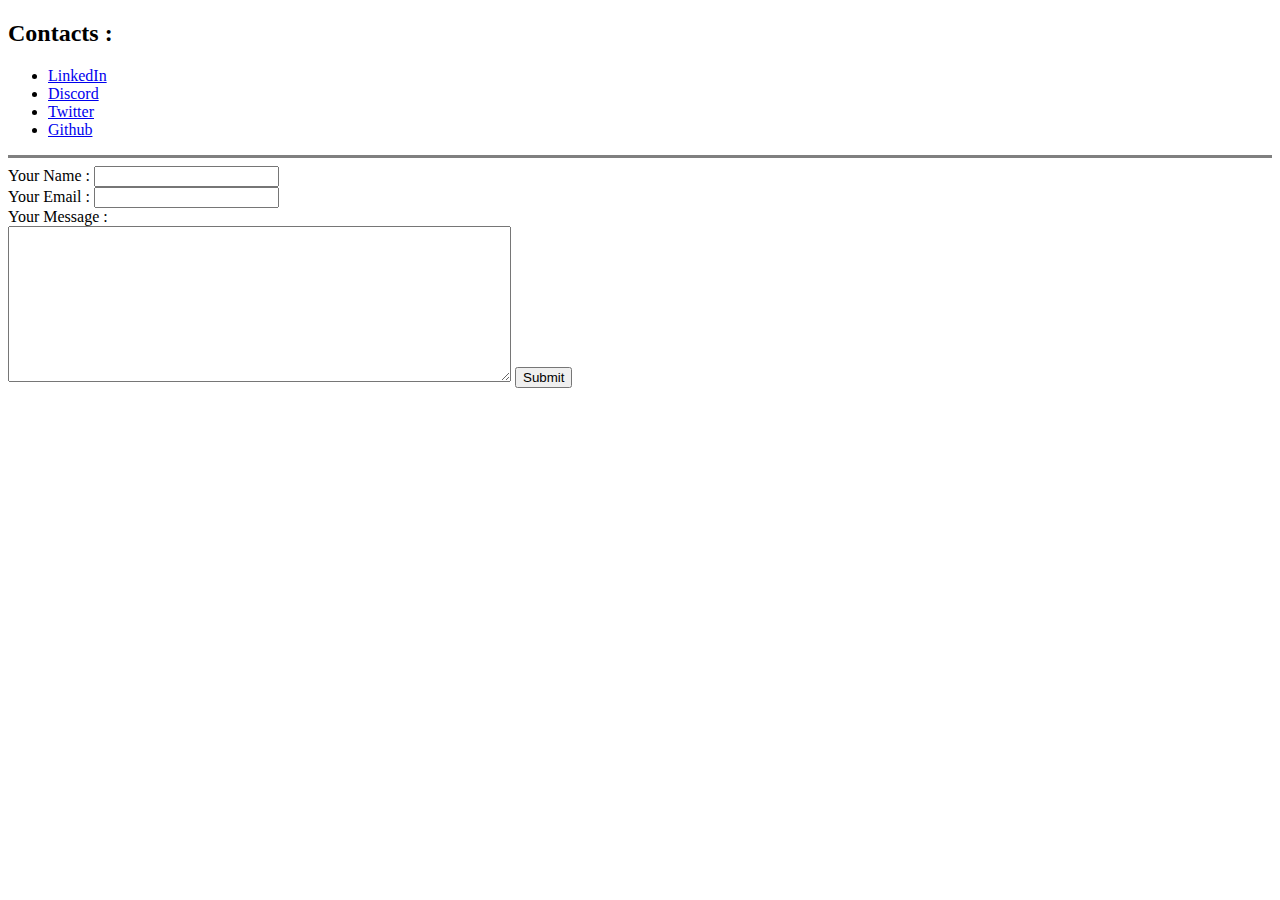
==== contacts.html @ 511e790d "Add initial files" ====
<!DOCTYPE html>
<html lang="en">
<head>
    <meta charset="UTF-8">
    <title>My Contacts</title>
</head>
<body>
    <h2>Contacts :</h2>
    <ul>
        <li><a href="https://www.linkedin.com/mwlite/in/kunal-singh-0521">LinkedIn</a></li>
        <li><a href="https://discordapp.com/users/435670452573175808/">Discord</a></li>
        <li><a href="https://twitter.com/uwukunal">Twitter</a></li>
        <li><a href="https://github.com/singh-kunal">Github</a></li>
    </ul> 
    <hr size = '3' noshade>
    <form action="mailto:kunaal2002002@gmail.com" method="post" enctype="text/plain">
        <label>Your Name :</label>
        <input type="text" name="yourName"><br>
        <label>Your Email :</label>
        <input type="email" name="yourEmail" id=""><br>
        <label for="">Your Message :</label><br>
        <textarea name="yourMessage" id="" cols="60" rows="10"></textarea>
        <input type="submit">
    </form>

    
</body>
</html>
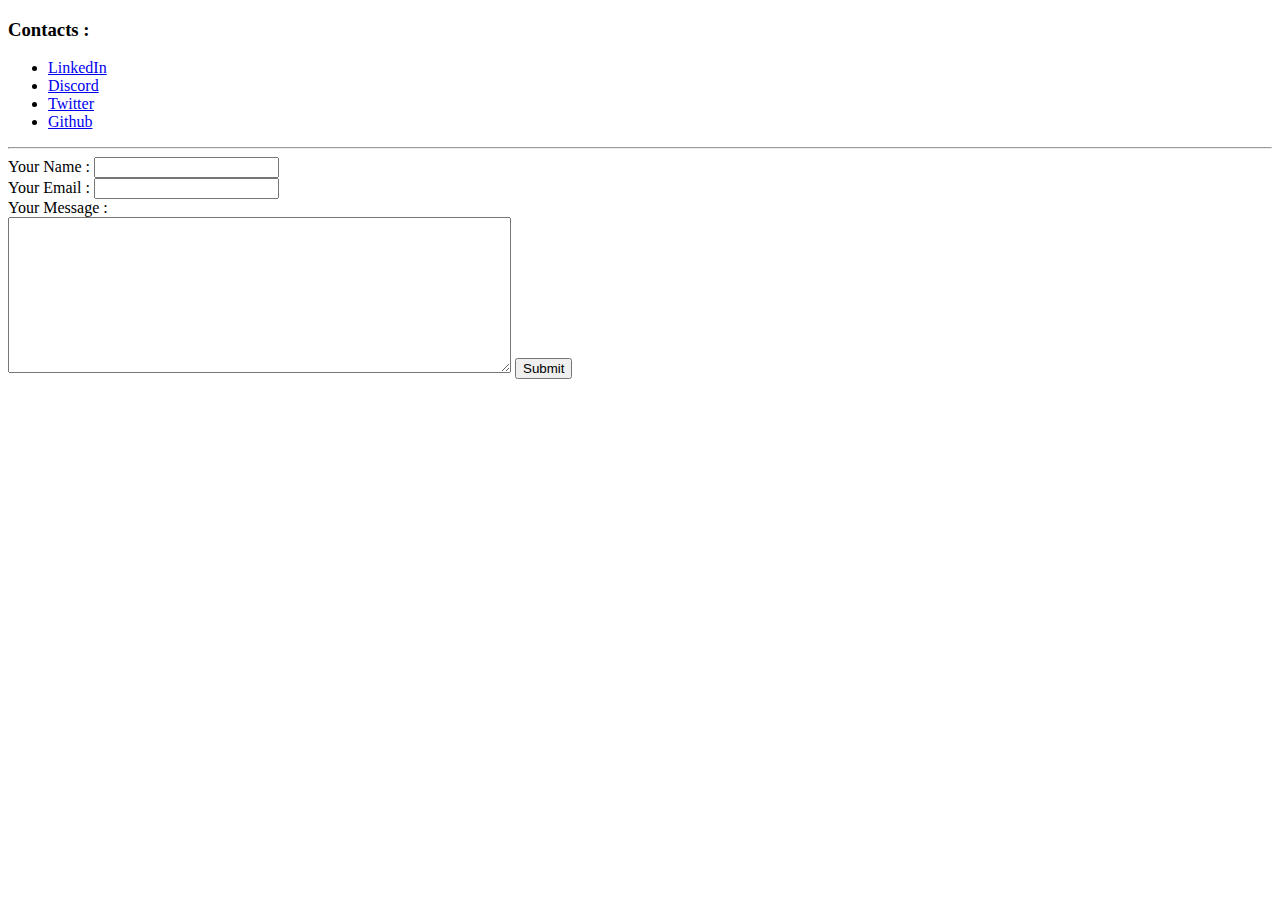
==== commit 81606827: "Update contacts.html" ====
--- a/contacts.html
+++ b/contacts.html
@@ -3,16 +3,17 @@
 <head>
     <meta charset="UTF-8">
     <title>My Contacts</title>
+    <link rel="stylesheet" href="css/styles.css">
 </head>
 <body>
-    <h2>Contacts :</h2>
+    <h3>Contacts :</h3>
     <ul>
         <li><a href="https://www.linkedin.com/mwlite/in/kunal-singh-0521">LinkedIn</a></li>
         <li><a href="https://discordapp.com/users/435670452573175808/">Discord</a></li>
         <li><a href="https://twitter.com/uwukunal">Twitter</a></li>
         <li><a href="https://github.com/singh-kunal">Github</a></li>
     </ul> 
-    <hr size = '3' noshade>
+    <hr>
     <form action="mailto:kunaal2002002@gmail.com" method="post" enctype="text/plain">
         <label>Your Name :</label>
         <input type="text" name="yourName"><br>
@@ -25,4 +26,4 @@
 
     
 </body>
-</html>+</html>
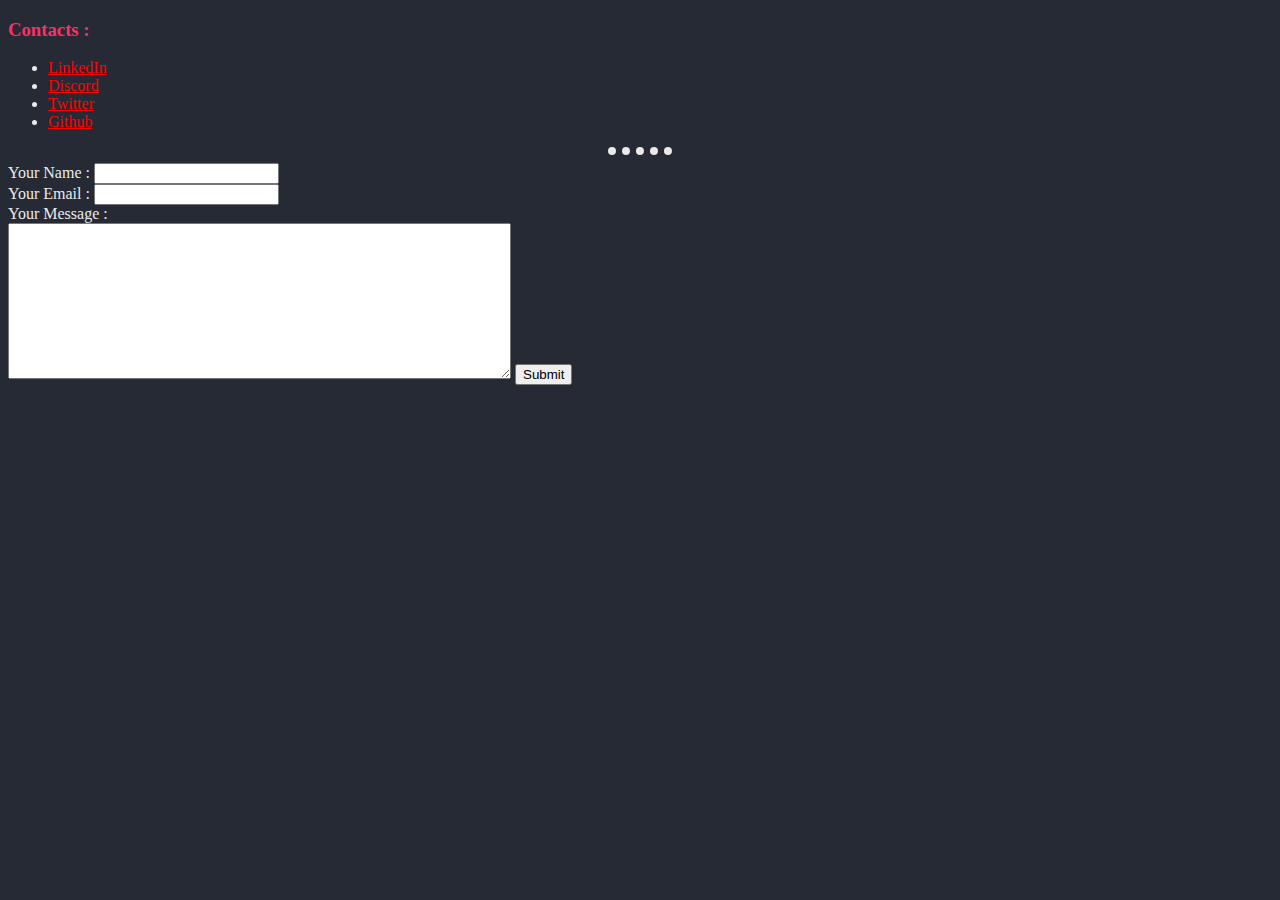
==== commit 26274bf9: "Update contacts.html" ====
--- a/contacts.html
+++ b/contacts.html
@@ -4,6 +4,7 @@
     <meta charset="UTF-8">
     <title>My Contacts</title>
     <link rel="stylesheet" href="css/styles.css">
+    <link rel="shortcut icon" href="favicon.ico" type="image/x-icon">
 </head>
 <body>
     <h3>Contacts :</h3>
--- a/css/styles.css
+++ b/css/styles.css
@@ -0,0 +1,62 @@
+/***************************************TAG SELECTORS**************************************/
+
+a:link {
+    color: red;
+}
+  
+a:visited {
+    color: #FF2E63;
+}
+  
+a:hover {
+    color: hotpink;
+}
+  
+a:active {
+    color: #FFFFFF;
+}
+
+body {
+    background-color: #252A34;
+    color: #EAEAEA;
+}
+
+h1 {
+    color: #08D9D6;
+}
+
+h3 {
+    color: #FF2E63;
+}
+
+hr {
+    border-color: #EAEAEA;
+    border-style: none none dotted;
+    border-width: 8px;
+    width: 5%;
+}
+
+img:hover {
+    background-color: gold;
+    border-radius: 0%;
+}
+
+/***************************************CLASS SELECTORS**************************************/
+.circular {
+    border-radius: 100%;
+    transition: all 1s;
+}
+
+.gaming {
+    background-color: #08D9D6;
+}
+
+.music {
+    background-color: #FF2E63;
+}
+
+/***************************************ID SELECTORS**************************************/
+
+#anime {
+    background-color: bisque;
+}
